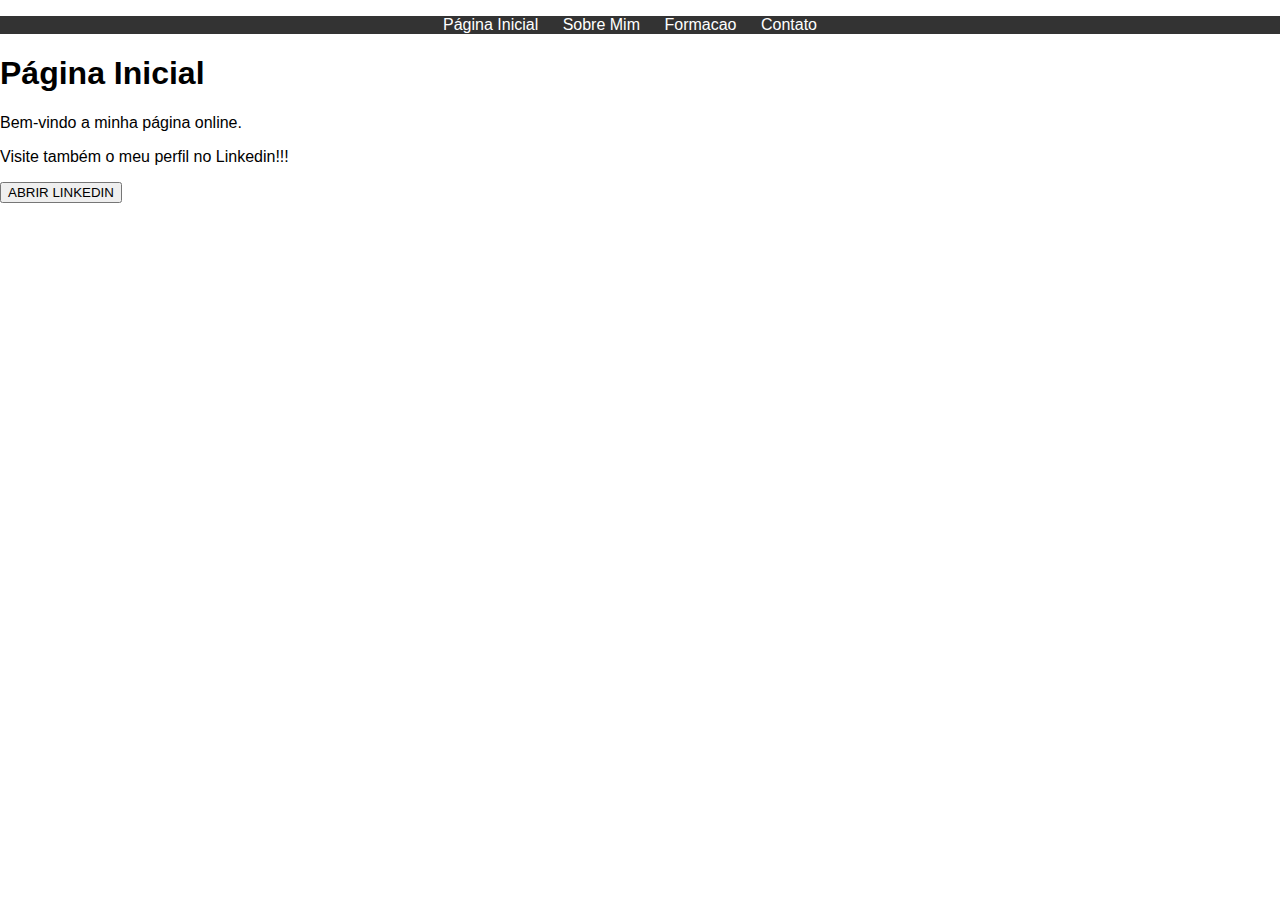
==== INDEX.html @ f34dcb5c "Arquivos do meu site" ====
<!DOCTYPE html>
<html lang="pt-BR">
<head>
    <meta charset="UTF-8">
    <meta name="viewport" content="width=device-width, initial-scale=1.0">
    <!-- Vincule o arquivo CSS -->
    <link rel="stylesheet" type="text/css" href="STYLE.css">
    <title>Minha página online</title>
</head>
<body>
    <!-- Menu de navegação -->
    <nav>
        <ul>
            <li><a href="index.html">Página Inicial</a></li>
            <li><a href="sobre mim.html">Sobre Mim</a></li>
            <li><a href="formacao.html">Formacao</a></li>
            <li><a href="contato.html">Contato</a></li>
        </ul>
    </nav>
    <h1>Página Inicial</h1>
    <p> Bem-vindo a minha página online.</p>
    <p>Visite também o meu perfil no Linkedin!!!</p>
    <a href="http://www.linkedin.com/in/wagner-macedo-709998b2/"><input type="button" value="ABRIR LINKEDIN"</a>
    
</body>
</html>
---- STYLE.css ----
body {
    font-family: Arial, sans-serif;
    margin: 0;
    padding: 0;
}

nav {
    background-color: #333333;
    color: #fff;
    text-align: center;
}

nav ul {
    list-style: none;
    padding: 0;
}

nav ul li {
    display: inline;
    margin-right: 20px;
}

nav ul li a {
    text-decoration: none;
    color: #fff;
}
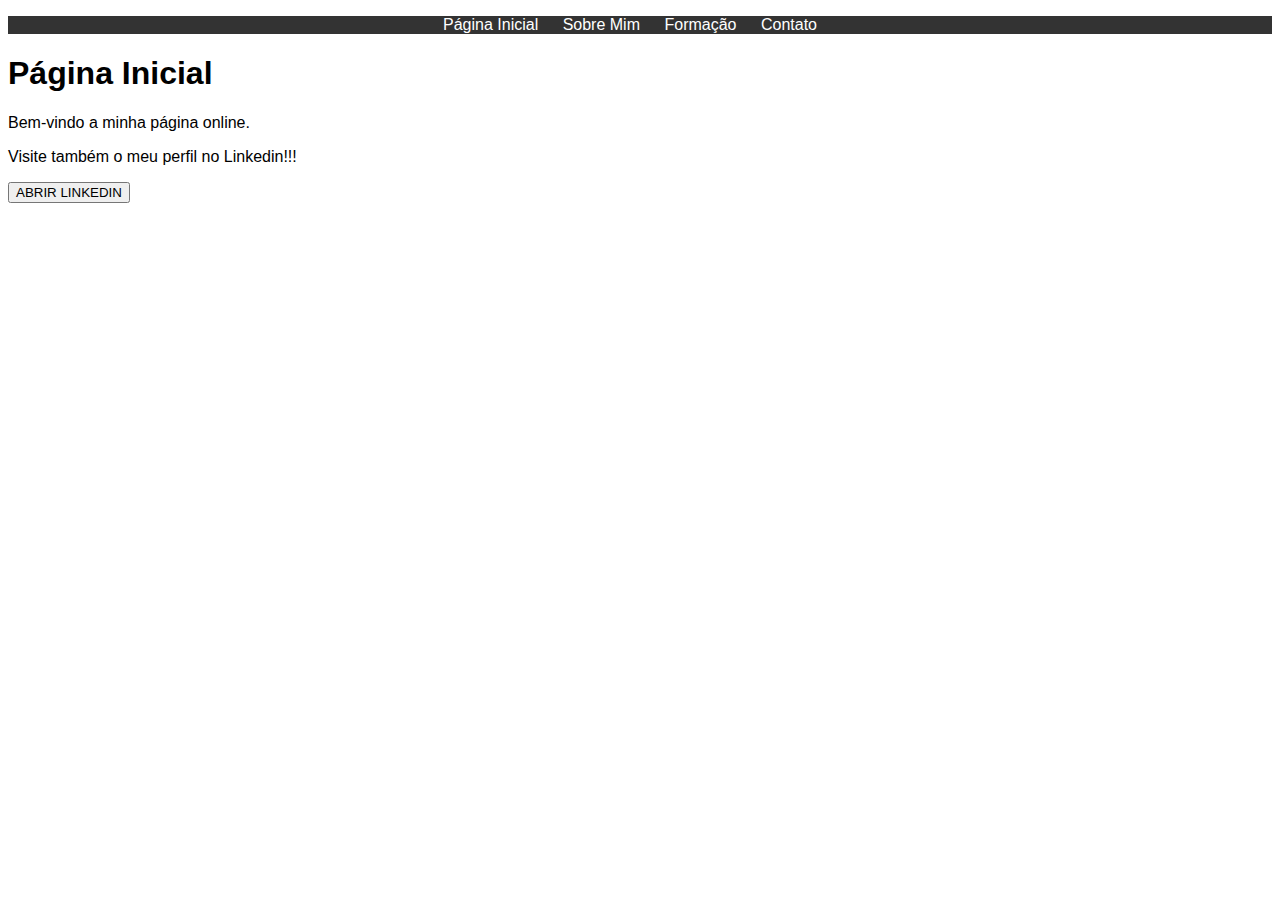
==== commit ab09b72d: "Add files via upload" ====
--- a/INDEX.html
+++ b/INDEX.html
@@ -11,10 +11,10 @@
     <!-- Menu de navegação -->
     <nav>
         <ul>
-            <li><a href="index.html">Página Inicial</a></li>
-            <li><a href="sobre mim.html">Sobre Mim</a></li>
-            <li><a href="formacao.html">Formacao</a></li>
-            <li><a href="contato.html">Contato</a></li>
+            <li><a href="INDEX.html">Página Inicial</a></li>
+            <li><a href="SOBRE MIM.html">Sobre Mim</a></li>
+            <li><a href="FORMAÇÃO.html">Formação</a></li>
+            <li><a href="CONTATO.html">Contato</a></li>
         </ul>
     </nav>
     <h1>Página Inicial</h1>
--- a/STYLE.css
+++ b/STYLE.css
@@ -1,7 +1,7 @@
 body {
     font-family: Arial, sans-serif;
-    margin: 0;
-    padding: 0;
+    margin: 1;
+    padding: 1;
 }
 
 nav {
